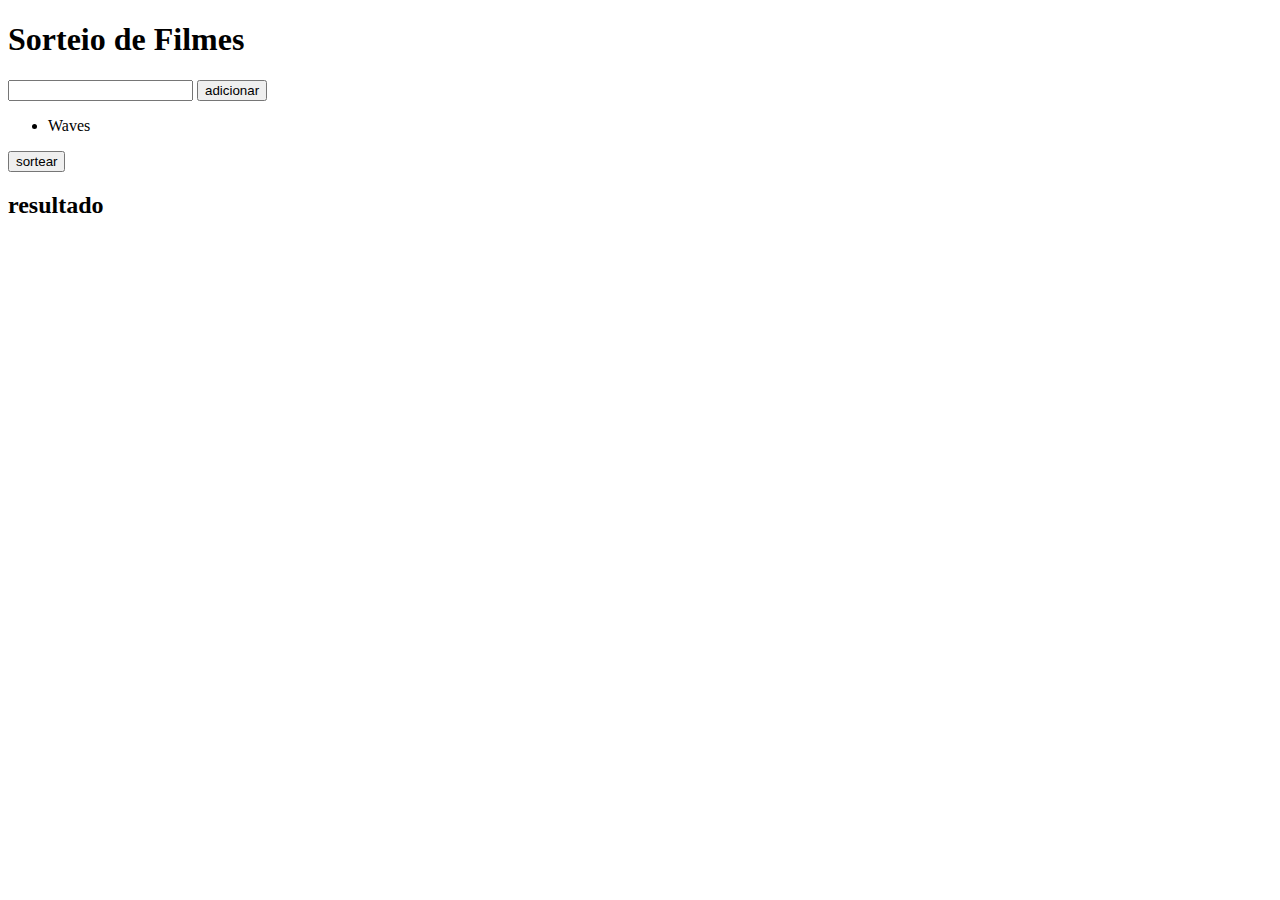
==== index.html @ 3aeddcdf "fist commit" ====
<!DOCTYPE html>
<html lang="en">
<head>
  <meta charset="UTF-8">
  <meta name="viewport" content="width=device-width, initial-scale=1.0">
  <link rel="stylesheet" href="style.css">
  <title>Sorteio de filmes</title>
</head>
<body>
  <h1>Sorteio de Filmes</h1>

  <form action="">
    <input id="filmesAdd" type="text" autocomplete="off">
    <button id="addBtn">adicionar</button>
  </form>

  <div>
    <ul id="lugarDaLista">
      <li>Waves</li>

    </ul>
  </div>

  <button id="sortearBtn">sortear</button>

  <h2>resultado</h2>

  <script src="script.js"></script>
</body>
</html>
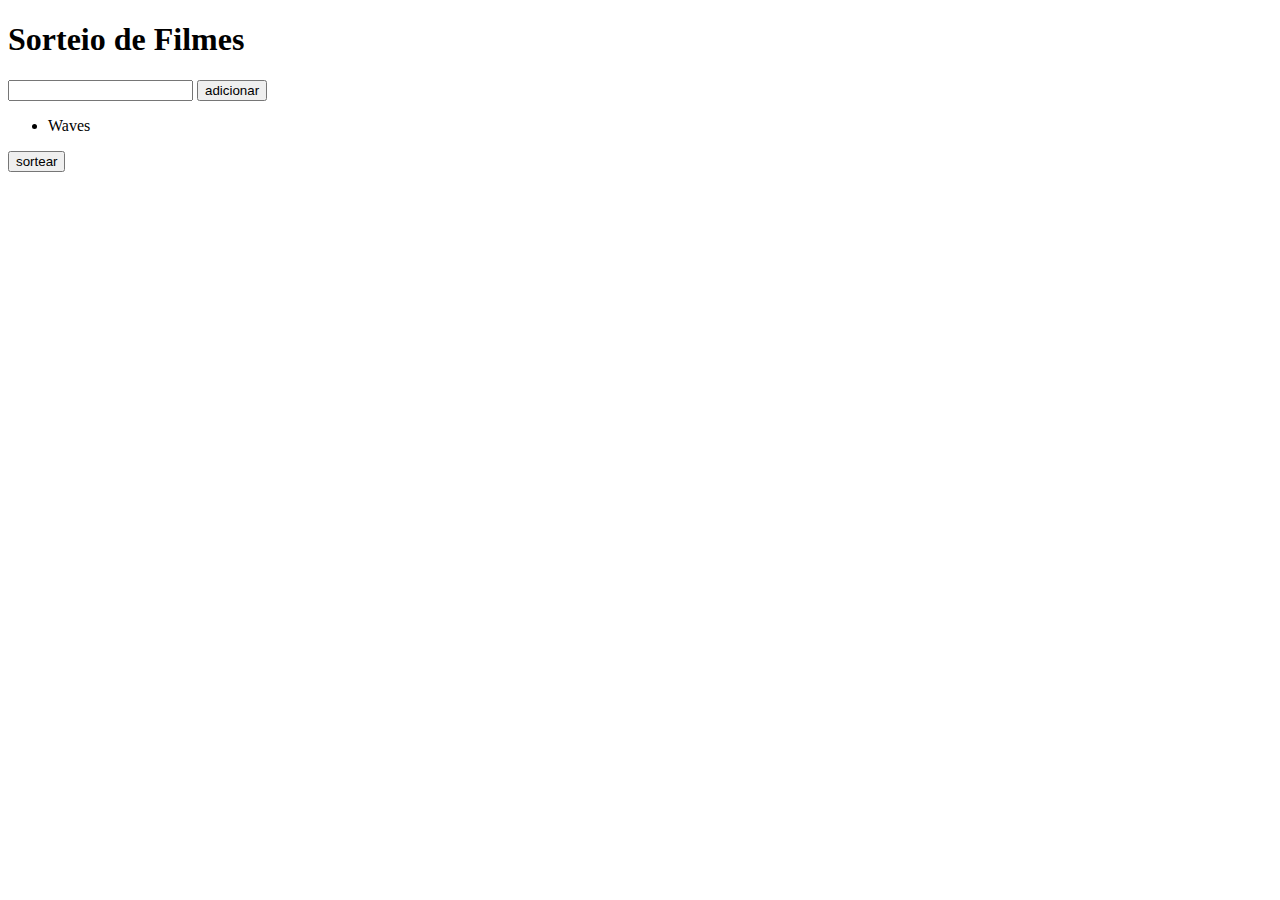
==== commit a1277d2f: "trying to add sortear opt" ====
--- a/index.html
+++ b/index.html
@@ -21,9 +21,10 @@
     </ul>
   </div>
 
-  <button id="sortearBtn">sortear</button>
+  <button id="sortearBtn" onclick="sortear()">sortear</button>
 
-  <h2>resultado</h2>
+  <h2></h2>
+
 
   <script src="script.js"></script>
 </body>
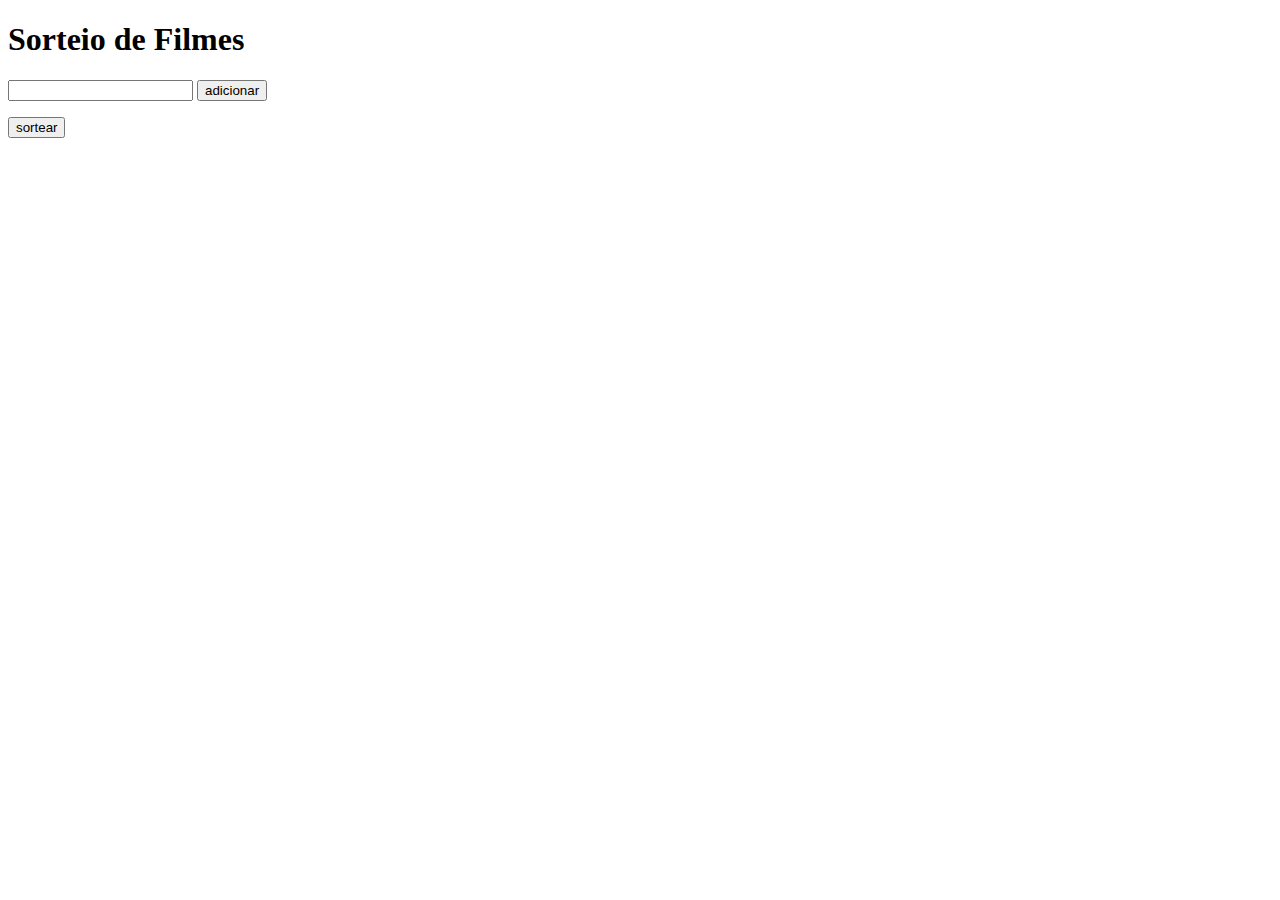
==== commit 999c8367: "js done" ====
--- a/index.html
+++ b/index.html
@@ -1,31 +1,27 @@
 <!DOCTYPE html>
 <html lang="en">
-<head>
-  <meta charset="UTF-8">
-  <meta name="viewport" content="width=device-width, initial-scale=1.0">
-  <link rel="stylesheet" href="style.css">
-  <title>Sorteio de filmes</title>
-</head>
-<body>
-  <h1>Sorteio de Filmes</h1>
+  <head>
+    <meta charset="UTF-8" />
+    <meta name="viewport" content="width=device-width, initial-scale=1.0" />
+    <link rel="stylesheet" href="style.css" />
+    <title>Sorteio de filmes</title>
+  </head>
+  <body>
+    <h1>Sorteio de Filmes</h1>
 
-  <form action="">
-    <input id="filmesAdd" type="text" autocomplete="off">
-    <button id="addBtn">adicionar</button>
-  </form>
+    <form action="">
+      <input id="filmesAdd" type="text" autocomplete="off" />
+      <button id="addBtn">adicionar</button>
+    </form>
 
-  <div>
-    <ul id="lugarDaLista">
-      <li>Waves</li>
+    <div>
+      <ul id="lugarDaLista"></ul>
+    </div>
 
-    </ul>
-  </div>
+    <button id="sortearBtn" onclick="sortear()">sortear</button>
 
-  <button id="sortearBtn" onclick="sortear()">sortear</button>
+    <h2></h2>
 
-  <h2></h2>
-
-
-  <script src="script.js"></script>
-</body>
-</html>+    <script src="script.js"></script>
+  </body>
+</html>
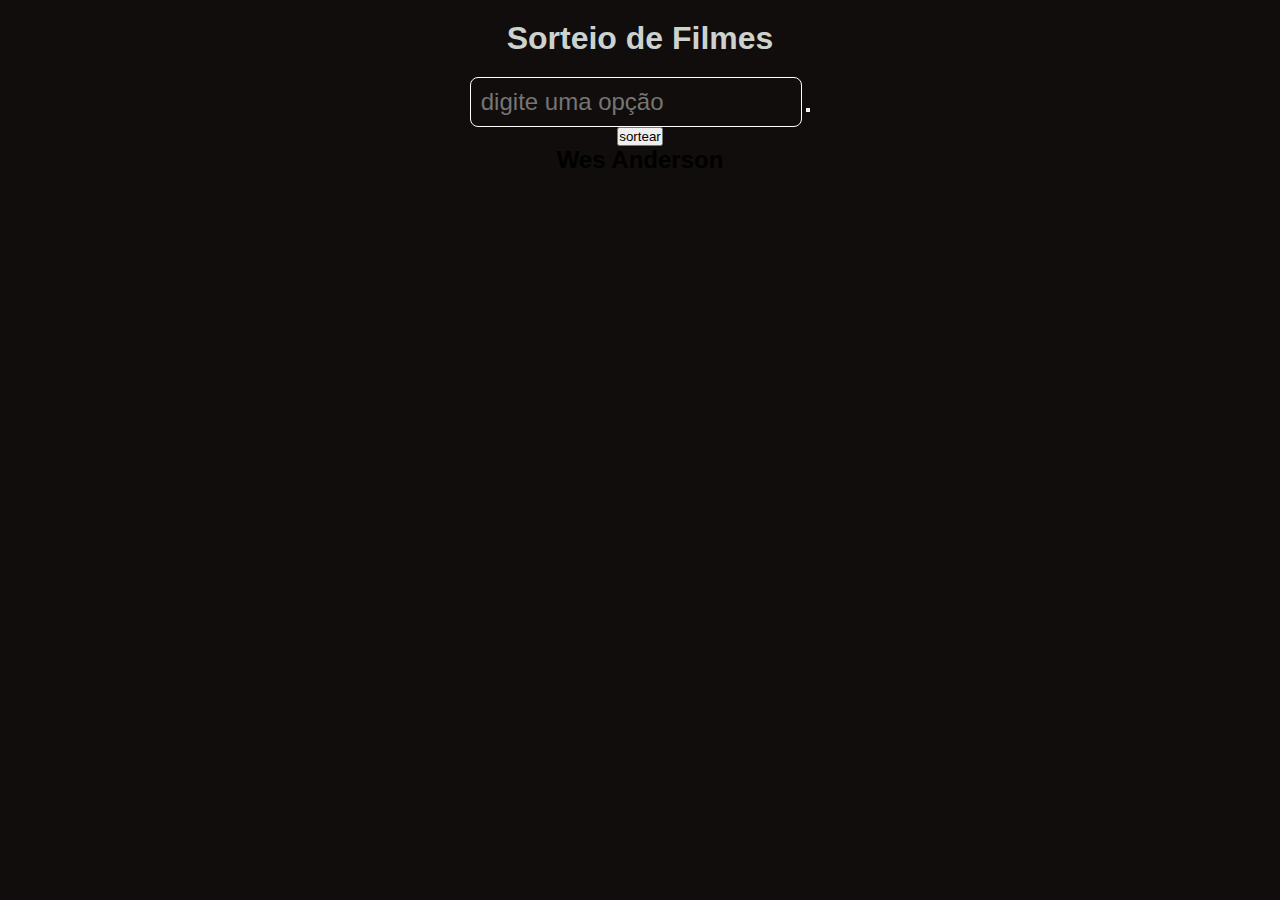
==== commit 3b4d6dd8: "add: started modifying CSS" ====
--- a/index.html
+++ b/index.html
@@ -3,25 +3,33 @@
   <head>
     <meta charset="UTF-8" />
     <meta name="viewport" content="width=device-width, initial-scale=1.0" />
-    <link rel="stylesheet" href="style.css" />
+    <link rel="stylesheet" href="style.css">
+    <link rel="stylesheet" href="https://cdnjs.cloudflare.com/ajax/libs/font-awesome/6.6.0/css/all.min.css" integrity="sha512-Kc323vGBEqzTmouAECnVceyQqyqdsSiqLQISBL29aUW4U/M7pSPA/gEUZQqv1cwx4OnYxTxve5UMg5GT6L4JJg==" crossorigin="anonymous" referrerpolicy="no-referrer" />
     <title>Sorteio de filmes</title>
   </head>
   <body>
-    <h1>Sorteio de Filmes</h1>
+    <main id="container">
+      <h1 id="titulo">Sorteio de Filmes</h1>
 
-    <form action="">
-      <input id="filmesAdd" type="text" autocomplete="off" />
-      <button id="addBtn">adicionar</button>
-    </form>
+      <form action="">
+        <div id="backgroundInput">
+        <input id="filmesAdd" type="text" placeholder="digite uma opção" autocomplete="off" />
+        <button id="addBtn"><i class="fa-solid fa-plus"></i></button>
+      </div>
+      </form>
 
-    <div>
-      <ul id="lugarDaLista"></ul>
-    </div>
+      <div>
+        <ul id="lugarDaLista">
 
-    <button id="sortearBtn" onclick="sortear()">sortear</button>
+          
+        </ul>
+      </div>
 
-    <h2></h2>
+      <button id="sortearBtn" onclick="sortear()">sortear</button>
 
-    <script src="script.js"></script>
+      <h2 id="resultado">Wes Anderson</h2>
+
+      <script src="script.js"></script>
+    </main>
   </body>
 </html>
--- a/style.css
+++ b/style.css
@@ -0,0 +1,78 @@
+* {
+  padding: 0;
+  margin: 0;
+  box-sizing: border-box;
+  font-family: 'karla', sans-serif;
+}
+
+:root {
+  --bright-color: #ccd2ce;
+  --medium-dark-color: #413733;
+  --dark-color: #191514;
+  --darker-color: #100d0c;
+}
+
+body {
+  display: flex;
+  text-align: center;
+  justify-content: center;
+  /* align-items: center; */
+  background-color: var(--darker-color);
+  height: 100vh;
+}
+
+#container {
+  /* display: flex;
+  flex-direction: column;
+  justify-content: center;
+  align-items: center; */
+  text-align: center;
+  /* background-color: var(--bright-color); */
+  height: 500px;
+  min-height: 200px;
+  width: 500px;
+  border-radius: 10px;
+}
+
+#titulo {
+  padding: 20px;
+  color: var(--bright-color);
+}
+
+input {
+  background-color: transparent;
+  font-size: 1.5rem;
+  
+  outline: none;
+  padding: 10px;
+  border: 1px solid #fff;
+  border-radius: 8px;
+  color: #fff;
+}
+
+ul {
+  display: flex;
+  align-items: center;
+  justify-content: center;
+  flex-direction: column;
+  background-color: pink;
+  width: 100%;
+}
+
+li {
+  display: flex;
+  align-items: center;
+  justify-content: center;
+  width: 80%;
+  background: yellow;
+  padding: 10px;
+  margin-bottom: 5px;
+}
+
+.opcao {
+  width: 60%;
+  display: flex;
+  align-items: center;
+  margin-bottom: 5px;
+}
+
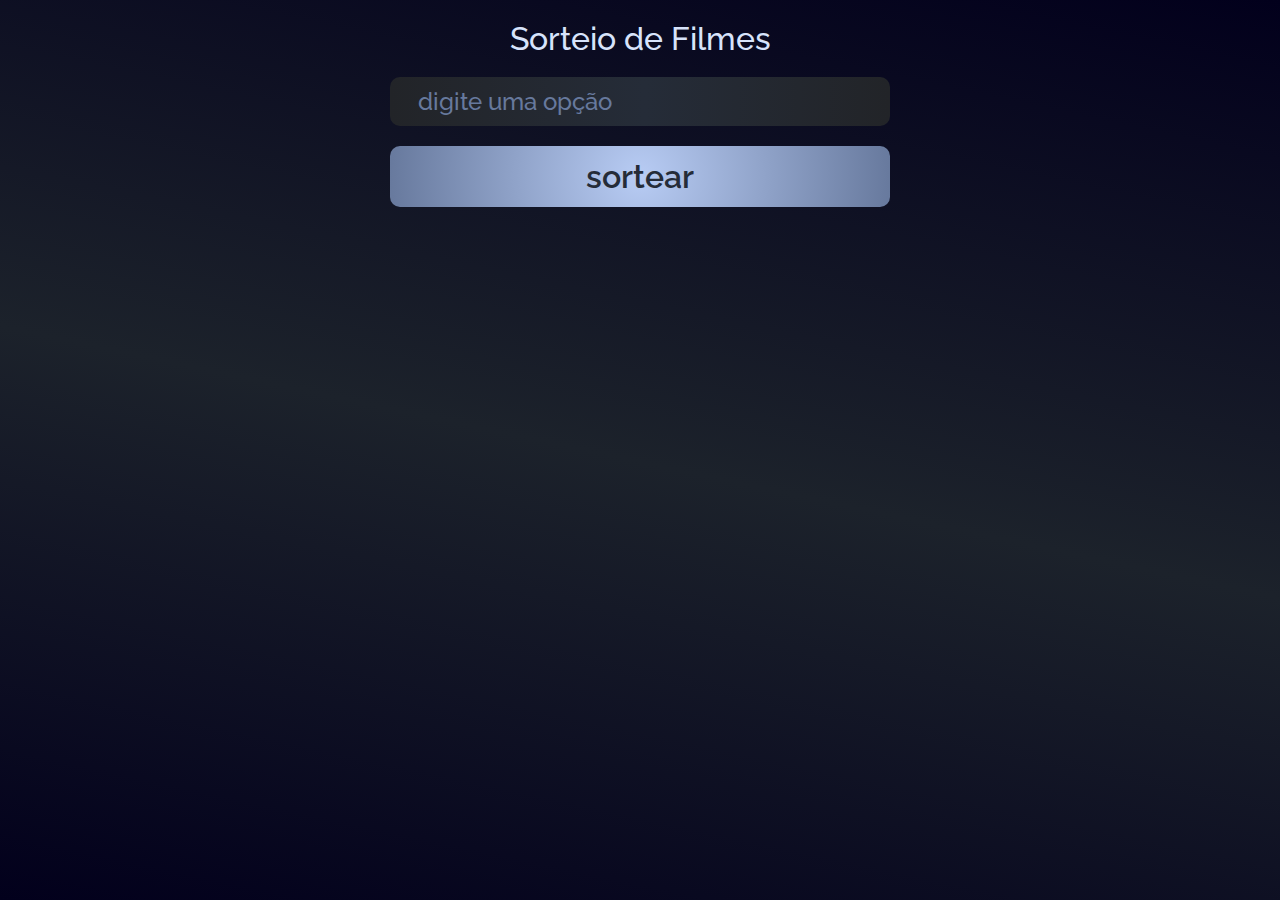
==== commit 35fd3c50: "fixed: space between list" ====
--- a/index.html
+++ b/index.html
@@ -3,8 +3,13 @@
   <head>
     <meta charset="UTF-8" />
     <meta name="viewport" content="width=device-width, initial-scale=1.0" />
-    <link rel="stylesheet" href="style.css">
-    <link rel="stylesheet" href="https://cdnjs.cloudflare.com/ajax/libs/font-awesome/6.6.0/css/all.min.css" integrity="sha512-Kc323vGBEqzTmouAECnVceyQqyqdsSiqLQISBL29aUW4U/M7pSPA/gEUZQqv1cwx4OnYxTxve5UMg5GT6L4JJg==" crossorigin="anonymous" referrerpolicy="no-referrer" />
+    <link rel="stylesheet" href="style.css" />
+    <link
+      rel="stylesheet"
+      href="https://cdnjs.cloudflare.com/ajax/libs/font-awesome/6.6.0/css/all.min.css"
+      integrity="sha512-Kc323vGBEqzTmouAECnVceyQqyqdsSiqLQISBL29aUW4U/M7pSPA/gEUZQqv1cwx4OnYxTxve5UMg5GT6L4JJg=="
+      crossorigin="anonymous"
+      referrerpolicy="no-referrer" />
     <title>Sorteio de filmes</title>
   </head>
   <body>
@@ -13,21 +18,24 @@
 
       <form action="">
         <div id="backgroundInput">
-        <input id="filmesAdd" type="text" placeholder="digite uma opção" autocomplete="off" />
-        <button id="addBtn"><i class="fa-solid fa-plus"></i></button>
-      </div>
+          <input
+            id="filmesAdd"
+            type="text"
+            placeholder="digite uma opção"
+            autocomplete="off" />
+          <button id="addBtn"><i class="fa-solid fa-plus"></i></button>
+        </div>
       </form>
 
-      <div>
-        <ul id="lugarDaLista">
-
-          
-        </ul>
+      <div id="listArea">
+        <ul id="lugarDaLista"></ul>
       </div>
 
       <button id="sortearBtn" onclick="sortear()">sortear</button>
 
-      <h2 id="resultado">Wes Anderson</h2>
+      <!-- <button onclick="deleteAll">apagar todos</button> -->
+
+      <h2 id="resultado"></h2>
 
       <script src="script.js"></script>
     </main>
--- a/style.css
+++ b/style.css
@@ -1,12 +1,26 @@
+@import url('https://fonts.googleapis.com/css2?family=Raleway:ital,wght@0,100..900;1,100..900&family=SUSE:wght@100..800&display=swap');
+
 * {
   padding: 0;
   margin: 0;
   box-sizing: border-box;
-  font-family: 'karla', sans-serif;
+  font-family: 'Raleway', sans-serif;
+  font-weight: 500;
 }
-
 :root {
   --bright-color: #ccd2ce;
+  --baby-blue: #819acc;
+  --baby-blue-light: #b8ccf4;
+  --baby-blue-lighter: #d7e3fb;
+
+  --baby-blue-darker: #67799d;
+  --dark-blue: #252c38;
+  --dark-blue-bg: #313740;
+
+  --darker-blue: #222428;
+
+  --red: rgb(246, 81, 81);
+
   --medium-dark-color: #413733;
   --dark-color: #191514;
   --darker-color: #100d0c;
@@ -17,8 +31,14 @@
   text-align: center;
   justify-content: center;
   /* align-items: center; */
-  background-color: var(--darker-color);
   height: 100vh;
+  background: rgb(2, 0, 28);
+  background: linear-gradient(
+    192deg,
+    rgba(2, 0, 28, 1) 0%,
+    rgba(28, 34, 43, 1) 51%,
+    rgba(2, 0, 28, 1) 100%
+  );
 }
 
 #container {
@@ -28,26 +48,69 @@
   align-items: center; */
   text-align: center;
   /* background-color: var(--bright-color); */
-  height: 500px;
+  max-height: 100vh;
   min-height: 200px;
   width: 500px;
   border-radius: 10px;
+  overflow-y: scroll;
 }
 
 #titulo {
   padding: 20px;
-  color: var(--bright-color);
+  color: var(--baby-blue-lighter);
+}
+
+#backgroundInput {
+  background: rgb(34, 36, 40);
+  background: linear-gradient(
+    90deg,
+    rgba(34, 36, 40, 1) 0%,
+    rgba(37, 44, 56, 1) 51%,
+    rgba(34, 36, 40, 1) 100%
+  );
+  border: none;
+  border-radius: 10px;
+  margin-bottom: 20px;
 }
 
 input {
   background-color: transparent;
   font-size: 1.5rem;
-  
+
   outline: none;
   padding: 10px;
-  border: 1px solid #fff;
+  padding-left: 15px;
+  border: none;
   border-radius: 8px;
-  color: #fff;
+  color: var(--baby-blue-lighter);
+  width: 90%;
+}
+
+::placeholder {
+  color: var(--baby-blue-darker);
+}
+
+#addBtn {
+  color: var(--baby-blue-light);
+  background: transparent;
+  padding: 5px 10px;
+  outline: none;
+  border: none;
+  font-size: 1.5rem;
+  border-radius: 50%;
+  cursor: pointer;
+}
+
+#addBtn:hover {
+  font-size: 1.7rem;
+  transition: 0.2s ease;
+  color: var(--baby-blue-lighter);
+}
+
+#listArea {
+  max-height: 44vh;
+  overflow-y: scroll;
+  /* margin-bottom: 20px; */
 }
 
 ul {
@@ -55,24 +118,78 @@
   align-items: center;
   justify-content: center;
   flex-direction: column;
-  background-color: pink;
+  border-radius: 10px;
   width: 100%;
 }
 
 li {
   display: flex;
   align-items: center;
-  justify-content: center;
+  justify-content: space-between;
+  background-color: var(--dark-blue-bg);
+  width: 100%;
+  padding: 10px 30px;
+  margin-bottom: 12px;
+  border-radius: 10px;
+}
+
+.opcao {
   width: 80%;
-  background: yellow;
-  padding: 10px;
+  display: flex;
+  align-items: center;
+  justify-content: space-between;
   margin-bottom: 5px;
 }
 
-.opcao {
-  width: 60%;
-  display: flex;
-  align-items: center;
-  margin-bottom: 5px;
+span {
+  color: var(--baby-blue-lighter);
 }
 
+.fa-trash {
+  color: var(--red);
+  cursor: pointer;
+}
+
+.fa-trash:hover {
+  font-size: 1.2rem;
+  transition: 0.2s ease;
+}
+
+#sortearBtn {
+  width: 100%;
+  padding: 12px;
+  border-radius: 10px;
+  font-size: 2rem;
+  /* margin-top: 10px; */
+  cursor: pointer;
+  transition: 0.3s ease;
+  color: var(--dark-blue);
+  font-weight: 600;
+  background: rgb(184, 204, 244);
+  background: radial-gradient(
+    circle,
+    rgba(184, 204, 244, 1) 0%,
+    rgba(103, 121, 157, 1) 100%
+  );
+  outline: none;
+  border: none;
+}
+
+#sortearBtn:hover {
+  background: rgb(103,121,157);
+  background: radial-gradient(circle, rgba(103,121,157,1) 0%, rgba(184,204,244,1) 99%);  color: #fff;
+}
+
+#sortearBtn:active {
+  transform: scale(0.88);
+}
+
+/* #sortearBtn:focus {
+  transform: scale(0.88); 
+} */
+
+#resultado {
+  color: var(--baby-blue-lighter);
+  font-size: 2.5rem;
+  padding: 20px;
+}
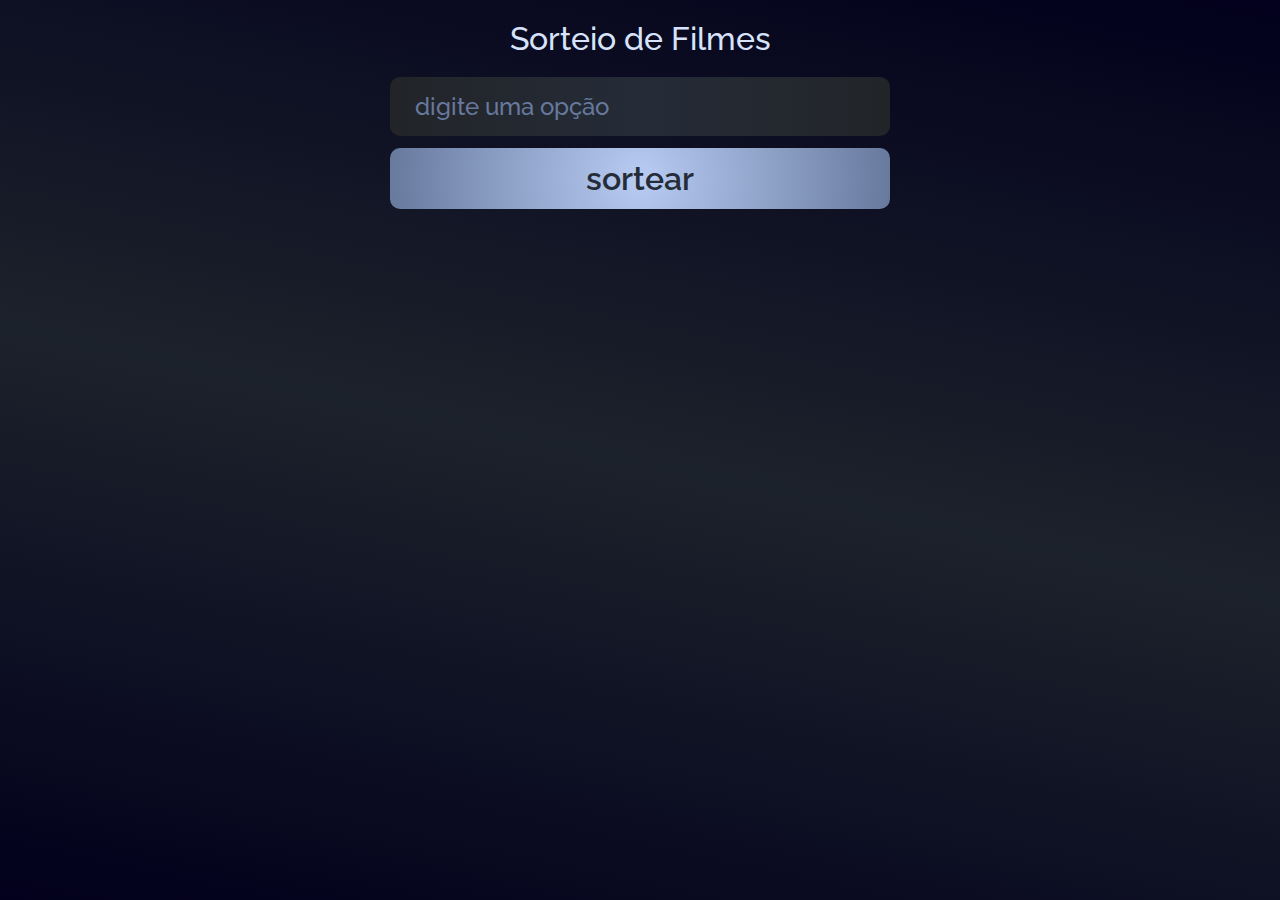
==== commit 8d96dfa8: "fix: css input field" ====
--- a/index.html
+++ b/index.html
@@ -1,5 +1,5 @@
 <!DOCTYPE html>
-<html lang="en">
+<html lang="pt-br">
   <head>
     <meta charset="UTF-8" />
     <meta name="viewport" content="width=device-width, initial-scale=1.0" />
@@ -16,7 +16,7 @@
     <main id="container">
       <h1 id="titulo">Sorteio de Filmes</h1>
 
-      <form action="">
+      <form action="" id="formArea">
         <div id="backgroundInput">
           <input
             id="filmesAdd"
--- a/style.css
+++ b/style.css
@@ -48,9 +48,10 @@
   align-items: center; */
   text-align: center;
   /* background-color: var(--bright-color); */
-  max-height: 100vh;
-  min-height: 200px;
-  width: 500px;
+  height: 100vh;
+  min-width: 200px;
+  max-width: 500px;
+  width: 90vw;
   border-radius: 10px;
   overflow-y: scroll;
 }
@@ -58,6 +59,10 @@
 #titulo {
   padding: 20px;
   color: var(--baby-blue-lighter);
+}
+
+#formArea {
+  width: 100%;
 }
 
 #backgroundInput {
@@ -70,7 +75,9 @@
   );
   border: none;
   border-radius: 10px;
-  margin-bottom: 20px;
+  margin-bottom: 12px;
+  display: flex;
+  padding: 5px 10px;
 }
 
 input {
